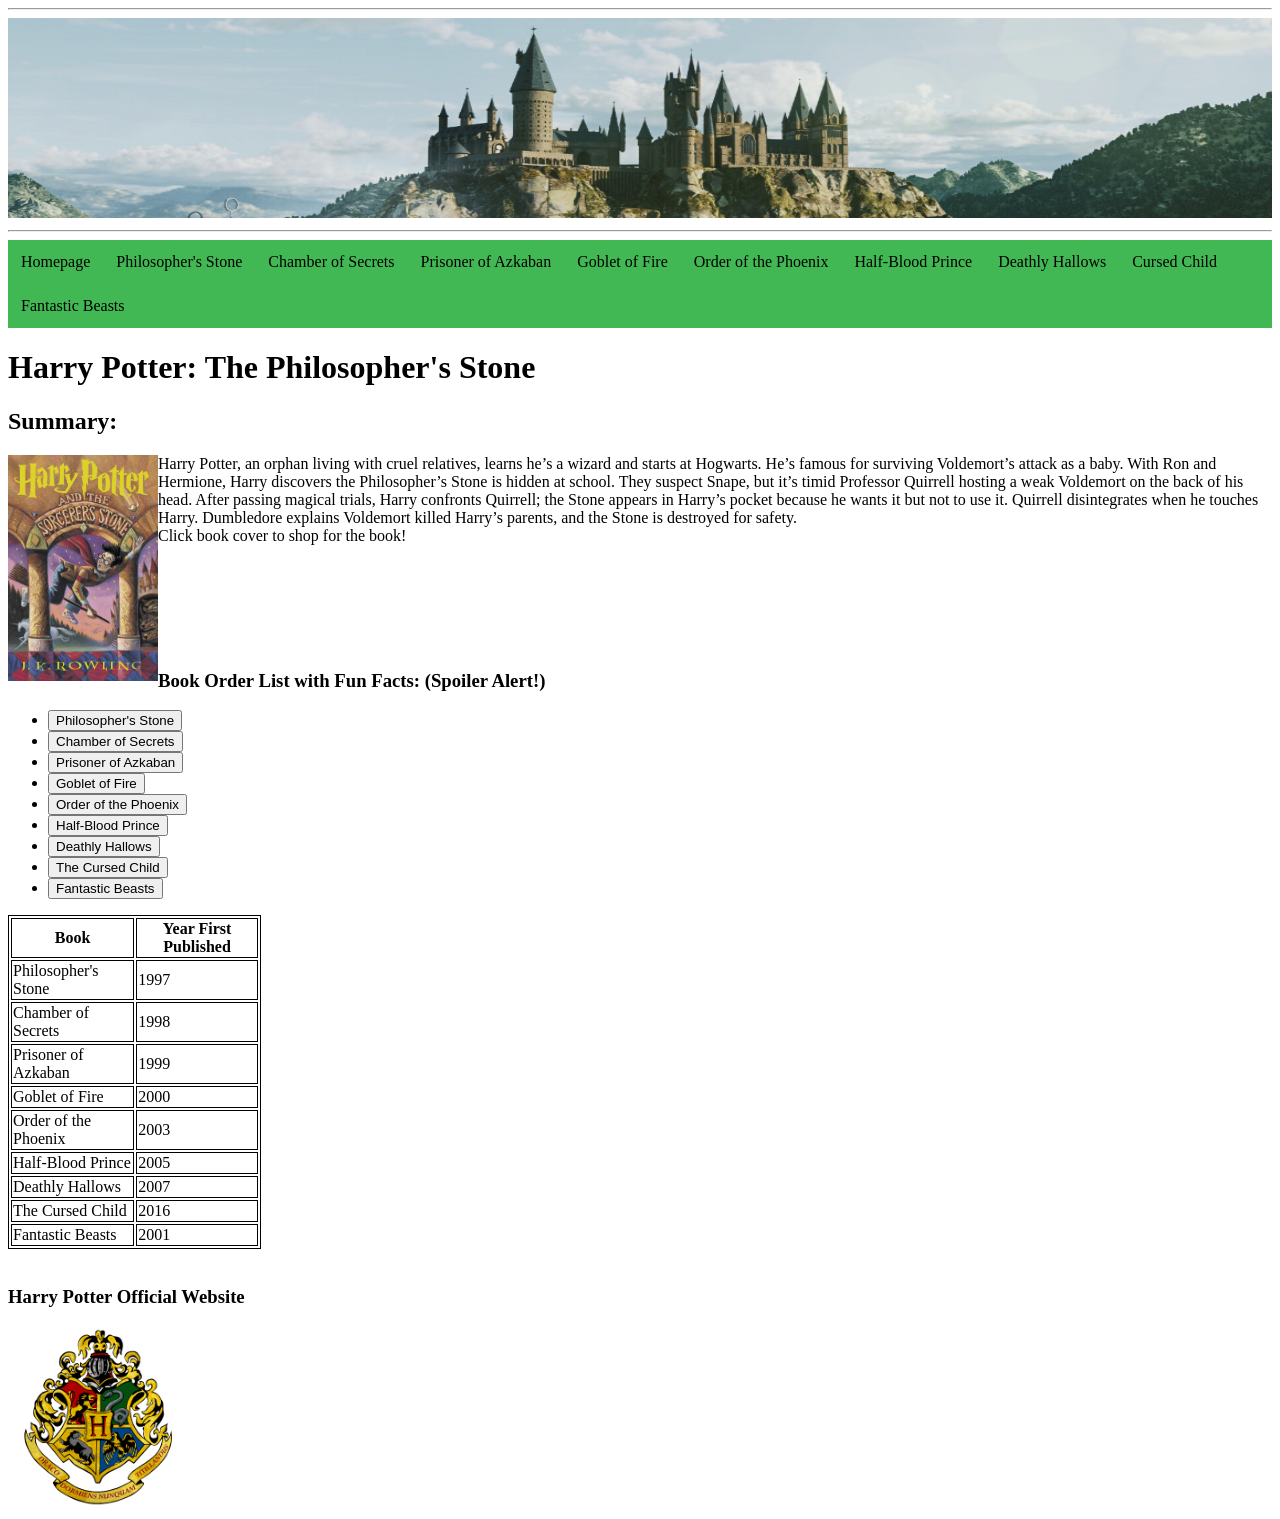
==== defcon1.html @ e7ab4b70 "4/10 8:40" ====
<!DOCTYPE html>
<html lang="en">
<head>
    <meta charset="UTF-8">
    <title>Harry Potter: The Philosopher's Stone</title>
    <script src="script.js" defer></script>
    <link rel="stylesheet" href="styles.css">
</head>
<body>
    <hr>
        <img src="/image/castlehome.jpg" alt="Hogwarts Castle" style="width: 100%;height:200px;">
    <hr>
    <nav class="navbar">
        <ul>
            <li><a href="index.html">Homepage</a></li>
            <li><a href="defcon1.html">Philosopher's Stone</a></li>
            <li><a href="defcon2.html">Chamber of Secrets</a></li>
            <li><a href="defcon3.html">Prisoner of Azkaban</a></li>
            <li><a href="defcon4.html">Goblet of Fire</a></li>
            <li><a href="defcon5.html">Order of the Phoenix</a></li>
            <li><a href="defcon6.html">Half-Blood Prince</a></li>
            <li><a href="defcon7.html">Deathly Hallows</a></li>
            <li><a href="defcon8.html">Cursed Child</a></li>
            <li><a href="defcon9.html">Fantastic Beasts</a></li>
        </ul>
    </nav>
    <h1>Harry Potter: The Philosopher's Stone</h1>
    <h2>Summary:</h2>
        <!--Put the different book cover for each book here-->
        <div>
        <a href="https://www.google.com/search?q=Harry+Potter+Philosopher%27s+Stone+book&sca_esv=51f1ea3ba9abaebf&  biw=1920&bih=919&udm=28&shopmd=1&ei=H3rWabq-CZO5kPIPw6HwiQE&ved=0ahUKEwj6ybfHzt6TAxWTHEQIHcMQPBEQ4dUDCCE&uact=5&oq=Harry+Potter+Philosopher%27s+Stone+book&gs_lp=[base64]&sclient=gws-wiz-modeless-shopping"><img src="/image/sstone.jpg" alt="harry potter and the sorcerer's stone book cover" id="book" style="width: 150px;height:225.9px;"></a>
        <p>
            <!--Change the text here-->
            Harry Potter, an orphan living with cruel relatives, learns he’s a wizard and starts at Hogwarts. He’s famous for surviving Voldemort’s attack as a baby. With Ron and Hermione, Harry discovers the Philosopher’s Stone is hidden at school. They suspect Snape, but it’s timid Professor Quirrell hosting a weak Voldemort on the back of his head. After passing magical trials, Harry confronts Quirrell; the Stone appears in Harry’s pocket because he wants it but not to use it. Quirrell disintegrates when he touches Harry. Dumbledore explains Voldemort killed Harry’s parents, and the Stone is destroyed for safety.
            <br>
            Click book cover to shop for the book!
            <br>
        </p>
            <br>
        </div>
            <br>
            <br>
            <br>
            <br>
     <h3>Book Order List with Fun Facts: (Spoiler Alert!) </h3>
     <ul>
        <li><input type="button" onclick="alert('The name Voldemort appears 38 times, while Harry Potter appears 29 times.')" value="Philosopher's Stone"></lili>
        <li><input type="button" onclick="alert(' In early drafts of the book, Nick wrote a song about how he died (having 45 whacks to the neck), but it was cut by the editor.')" value="Chamber of Secrets"></lili>
        <li><input type="button" onclick="alert('Dementors were created by J.K. Rowling to represent her own personal experiences with depression.')" value="Prisoner of Azkaban"></lili>
        <li><input type="button" onclick="alert('The book was nearly being titled Harry Potter and the Triwizard Tournament.')" value="Goblet of Fire"></lili>
        <li><input type="button" onclick="alert('The secret society, founded by Dumbledore during the First Wizarding War, was reformed in the wake of Voldemorts return, rising from the ashes just like a phoenix!')" value="Order of the Phoenix"></lili>
        <li><input type="button" onclick="alert('Snape kills Dumbledore at the top of the Astronomy Tower, fulfilling his vow and cementing himself as a villain, as predicted by Harry.')" value="Half-Blood Prince"></lili>
        <li><input type="button" onclick="alert('The reason for Harry losing his ability to speak Parseltongue is due to the Horcrux inside him being destroyed.')" value="Deathly Hallows"></li>
        <li><input type="button" onclick="alert('Harry and Draco are forced to work together, leading to a sometimes combative, but matured relationship between two former rivals.')" value="The Cursed Child"></lili>
        <li><input type="button" onclick="alert('Fantastic Beasts and Where to Find Them was originally only intended to be a guidebook for the magical creatures in the Harry Potter universe.')" value="Fantastic Beasts"></lili>
        </ul>
<table style="width:20%">
    <style>
      table, th, td {
         border: 1px solid black;
        }
  </style>
    <tr>
      <th>Book</th>
      <th>Year First Published</th> 
    </tr>
    <tr>
      <td>Philosopher's Stone</td>
      <td>1997</td>
    </tr>
    <tr>
      <td>Chamber of Secrets</td>
      <td>1998</td>
    </tr>
    <tr>
      <td>Prisoner of Azkaban</td>
      <td>1999</td>
    </tr>
    <tr>
      <td>Goblet of Fire</td>
      <td>2000</td>
    </tr>
    <tr>
      <td>Order of the Phoenix</td>
      <td>2003</td>
    </tr>
    <tr>
      <td>Half-Blood Prince</td>
      <td>2005</td>
    </tr>
    <tr>
      <td>Deathly Hallows</td>
      <td>2007</td>
    </tr>
    <tr>
      <td>The Cursed Child</td>
      <td>2016</td>
    </tr>
    <tr>
      <td>Fantastic Beasts</td>
      <td>2001</td>
</table>
<br>
    <h3>Harry Potter Official Website</h3>
    <a href="https://www.harrypotter.com/"><img src="/image/Hogwarts.png" alt="Hogwarts Crest" style="width:180px;height:180px;"></a>
</body>
</html>
---- styles.css ----
/* Add Global styles here */
h4{
    text-align: center;
}
.navbar ul{
    list-style-type: none;
    background-color: rgba(1, 159, 25, 0.74);
    padding: 0px;
    margin: 0px;
    overflow: hidden;
    color: black;
    text-align: center;
}
.navbar a{
    color: black;
    text-decoration: none;
    padding: 13px;
    display: block;
    text-align: center;
}
.navbar a:hover{
    background-color: rgba(0, 124, 19, 0.74);
}
.navbar li{
    float: left;
}


#book{
    float: left;
}

h1, h2, h3, h4, h5, h6 {
  font-family: "Times New Roman", Times, serif;
}
p1, p2, p3, p4, p5, p6 {
  font-family: "Times New Roman", Times, serif;
}
p1{
    font: 20px "Times New Roman", Times, serif;
}
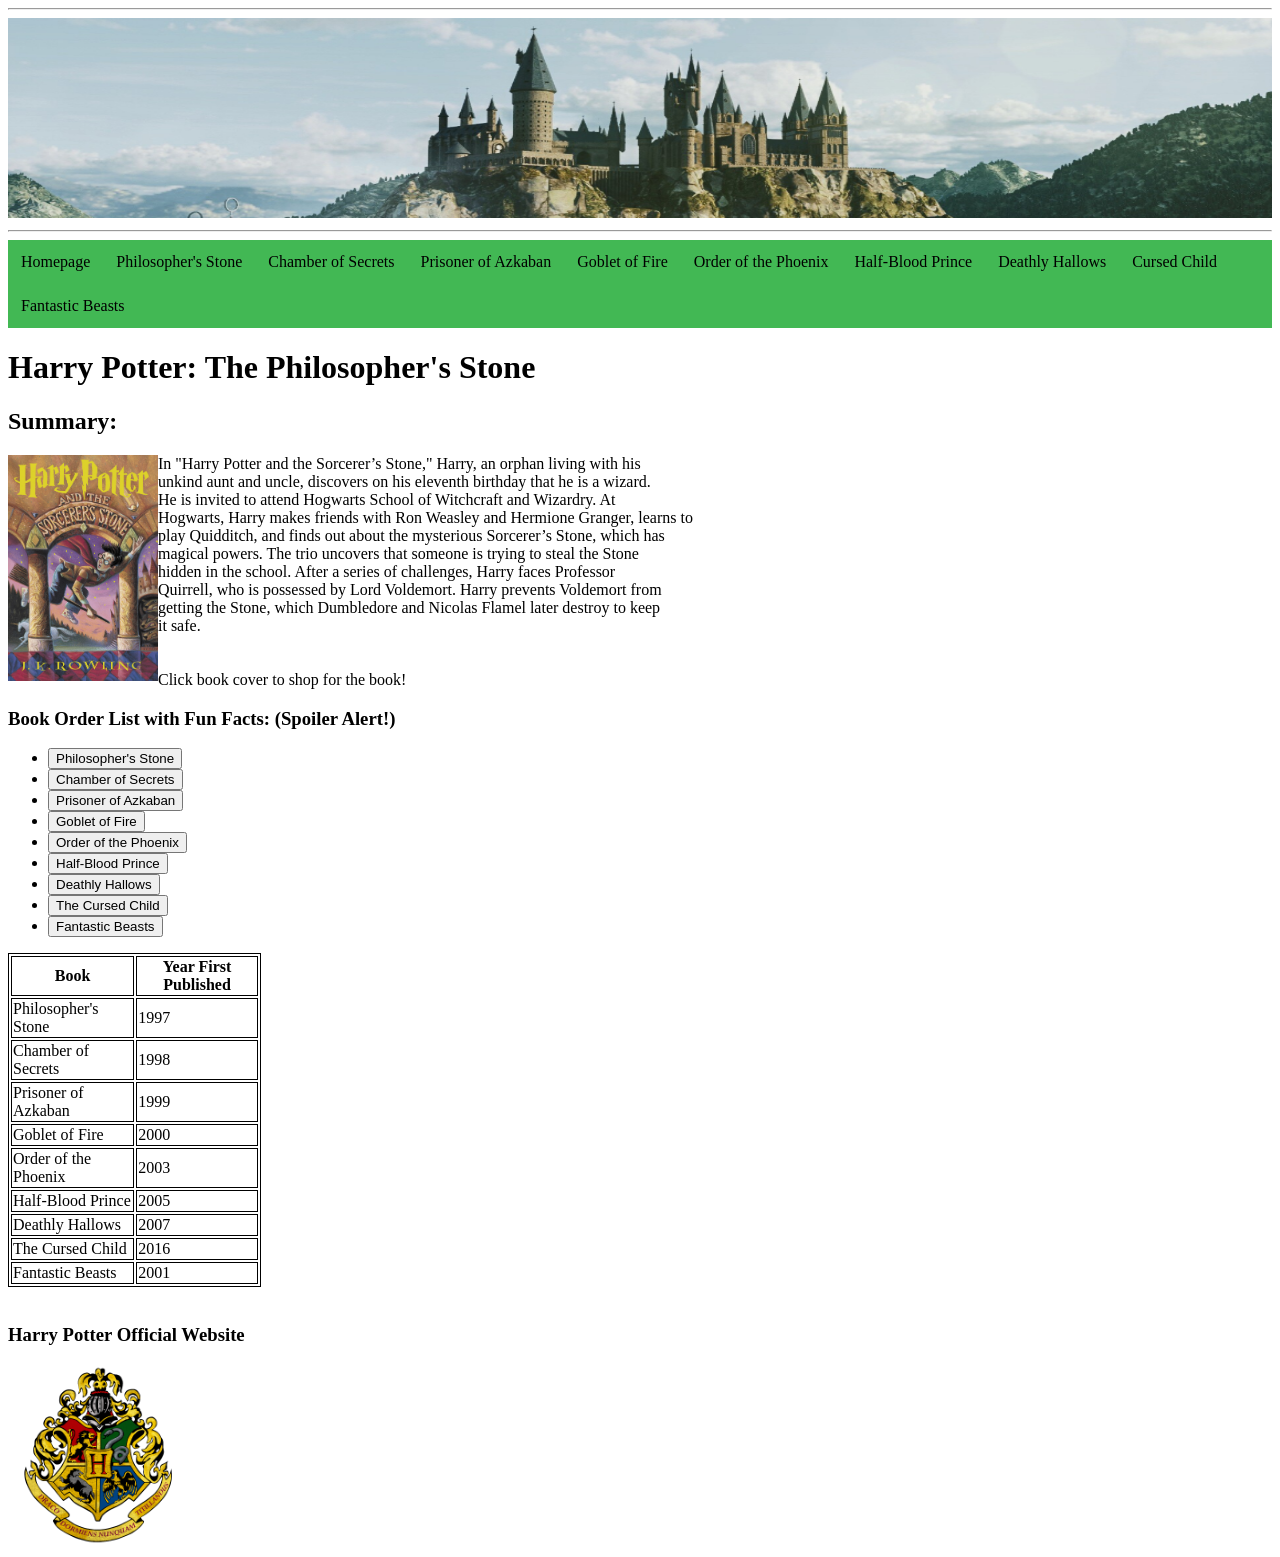
==== commit fa7b12bf: "7" ====
--- a/defcon1.html
+++ b/defcon1.html
@@ -31,17 +31,31 @@
         <a href="https://www.google.com/search?q=Harry+Potter+Philosopher%27s+Stone+book&sca_esv=51f1ea3ba9abaebf&  biw=1920&bih=919&udm=28&shopmd=1&ei=H3rWabq-CZO5kPIPw6HwiQE&ved=0ahUKEwj6ybfHzt6TAxWTHEQIHcMQPBEQ4dUDCCE&uact=5&oq=Harry+Potter+Philosopher%27s+Stone+book&gs_lp=[base64]&sclient=gws-wiz-modeless-shopping"><img src="/image/sstone.jpg" alt="harry potter and the sorcerer's stone book cover" id="book" style="width: 150px;height:225.9px;"></a>
         <p>
             <!--Change the text here-->
-            Harry Potter, an orphan living with cruel relatives, learns he’s a wizard and starts at Hogwarts. He’s famous for surviving Voldemort’s attack as a baby. With Ron and Hermione, Harry discovers the Philosopher’s Stone is hidden at school. They suspect Snape, but it’s timid Professor Quirrell hosting a weak Voldemort on the back of his head. After passing magical trials, Harry confronts Quirrell; the Stone appears in Harry’s pocket because he wants it but not to use it. Quirrell disintegrates when he touches Harry. Dumbledore explains Voldemort killed Harry’s parents, and the Stone is destroyed for safety.
+            In "Harry Potter and the Sorcerer’s Stone," Harry, an orphan living with his
             <br>
-            Click book cover to shop for the book!
+            unkind aunt and uncle, discovers on his eleventh birthday that he is a wizard. 
             <br>
-        </p>
+            He is invited to attend Hogwarts School of Witchcraft and Wizardry. At 
             <br>
-        </div>
+            Hogwarts, Harry makes friends with Ron Weasley and Hermione Granger, learns to 
+            <br>
+            play Quidditch, and finds out about the mysterious Sorcerer’s Stone, which has 
+            <br>
+            magical powers. The trio uncovers that someone is trying to steal the Stone 
+            <br>
+            hidden in the school. After a series of challenges, Harry faces Professor 
+            <br>
+            Quirrell, who is possessed by Lord Voldemort. Harry prevents Voldemort from 
+            <br>
+            getting the Stone, which Dumbledore and Nicolas Flamel later destroy to keep 
+            <br>
+            it safe.
             <br>
             <br>
             <br>
-            <br>
+            Click book cover to shop for the book!
+        </p>
+        </div>
      <h3>Book Order List with Fun Facts: (Spoiler Alert!) </h3>
      <ul>
         <li><input type="button" onclick="alert('The name Voldemort appears 38 times, while Harry Potter appears 29 times.')" value="Philosopher's Stone"></lili>
--- a/styles.css
+++ b/styles.css
@@ -33,9 +33,125 @@
 h1, h2, h3, h4, h5, h6 {
   font-family: "Times New Roman", Times, serif;
 }
-p1, p2, p3, p4, p5, p6 {
-  font-family: "Times New Roman", Times, serif;
+
+body {
+    background-color: white;
 }
-p1{
-    font: 20px "Times New Roman", Times, serif;
+
+
+
+
+
+
+
+
+
+
+
+
+
+
+
+
+
+
+
+
+
+
+
+
+
+
+
+
+
+
+
+* {box-sizing:border-box}
+
+/* Slideshow container */
+.slideshow-container {
+  max-width: 1000px;
+  position: relative;
+  margin: auto;
+}
+
+/* Hide the images by default */
+.mySlides {
+  display: none;
+}
+
+/* Next & previous buttons */
+.prev, .next {
+  cursor: pointer;
+  position: absolute;
+  top: 50%;
+  width: auto;
+  margin-top: -22px;
+  padding: 16px;
+  color: lightgreen;
+  font-weight: bold;
+  font-size: 18px;
+  transition: 0.6s ease;
+  border-radius: 0 3px 3px 0;
+  user-select: none;
+}
+
+/* Position the "next button" to the right */
+.next {
+  right: 0;
+  border-radius: 3px 0 0 3px;
+}
+
+/* On hover, add a black background color with a little bit see-through */
+.prev:hover, .next:hover {
+  background-color: rgba(0,0,0,0.8);
+}
+
+/* Caption text */
+.text {
+  color: black;
+  font-size: 15px;
+  padding: 8px 12px;
+  position: absolute;
+  bottom: 8px;
+  width: 100%;
+  text-align: center;
+}
+
+/* Number text (1/3 etc) */
+.numbertext {
+  color: #f2f2f2;
+  font-size: 12px;
+  padding: 8px 12px;
+  position: absolute;
+  top: 0;
+}
+
+/* The dots/bullets/indicators */
+.dot {
+  cursor: pointer;
+  height: 15px;
+  width: 15px;
+  margin: 0 2px;
+  background-color: #bbb;
+  border-radius: 50%;
+  display: inline-block;
+  transition: background-color 0.6s ease;
+}
+
+.active, .dot:hover {
+  background-color: #717171;
+}
+
+/* Fading animation */
+.fade {
+  animation-name: fade;
+  animation-duration: 1.5s;
+}
+
+@keyframes fade {
+  from {opacity: .4}
+  to {opacity: 1}
 }
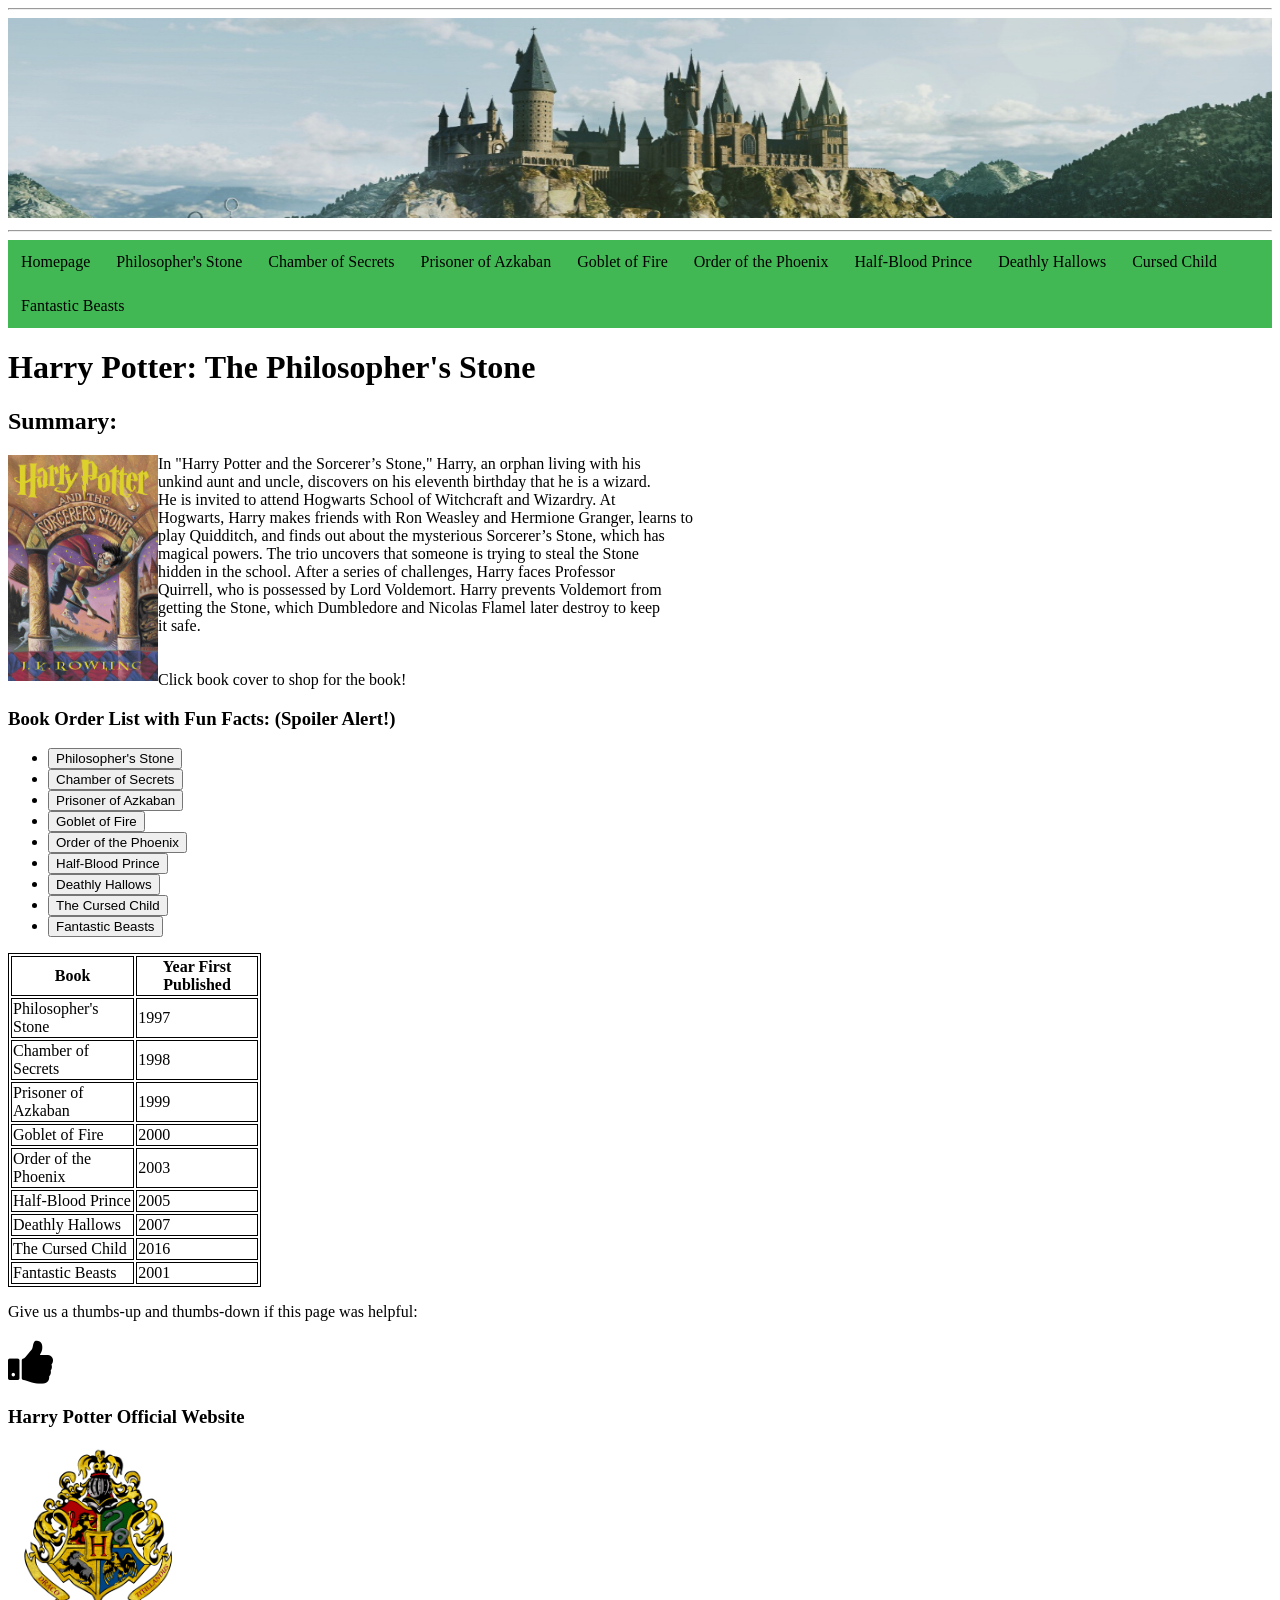
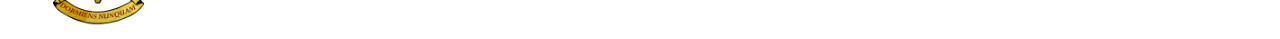
==== commit e8f100ff: "added like/dislike buttons to all pages, added niffler image, and made style changes to slideshow(fa" ====
--- a/defcon1.html
+++ b/defcon1.html
@@ -1,6 +1,7 @@
 <!DOCTYPE html>
 <html lang="en">
 <head>
+  <link rel="stylesheet" href="https://cdnjs.cloudflare.com/ajax/libs/font-awesome/4.7.0/css/font-awesome.min.css">
     <meta charset="UTF-8">
     <title>Harry Potter: The Philosopher's Stone</title>
     <script src="script.js" defer></script>
@@ -114,6 +115,10 @@
       <td>Fantastic Beasts</td>
       <td>2001</td>
 </table>
+
+<p>Give us a thumbs-up and thumbs-down if this page was helpful:</p>
+
+<i onclick="myFunction(this)" class="fa fa-thumbs-up"></i>
 <br>
     <h3>Harry Potter Official Website</h3>
     <a href="https://www.harrypotter.com/"><img src="/image/Hogwarts.png" alt="Hogwarts Crest" style="width:180px;height:180px;"></a>
--- a/styles.css
+++ b/styles.css
@@ -48,6 +48,47 @@
 
 
 
+.fa {
+  font-size: 50px;
+  cursor: pointer;
+  user-select: none;
+}
+
+.fa:hover {
+  color: darkblue;
+}
+
+
+
+
+
+
+
+
+
+
+
+
+
+
+
+* {box-sizing: border-box;}
+
+.img-magnifier-container {
+  position: relative;
+}
+
+.img-magnifier-glass {
+  position: absolute;
+  border: 3px solid #000;
+  border-radius: 50%;
+  cursor: none;
+  /*Set the size of the magnifier glass:*/
+  width: 100px;
+  height: 100px;
+}
+
+
 
 
 
@@ -80,6 +121,7 @@
 /* Hide the images by default */
 .mySlides {
   display: none;
+  
 }
 
 /* Next & previous buttons */
@@ -90,7 +132,7 @@
   width: auto;
   margin-top: -22px;
   padding: 16px;
-  color: lightgreen;
+  color: rgb(0, 0, 0);
   font-weight: bold;
   font-size: 18px;
   transition: 0.6s ease;
@@ -122,7 +164,7 @@
 
 /* Number text (1/3 etc) */
 .numbertext {
-  color: #f2f2f2;
+  color: black;
   font-size: 12px;
   padding: 8px 12px;
   position: absolute;
@@ -154,4 +196,12 @@
 @keyframes fade {
   from {opacity: .4}
   to {opacity: 1}
+}
+
+
+
+
+.dark-mode {
+  background-color: black;
+  color: white;
 }
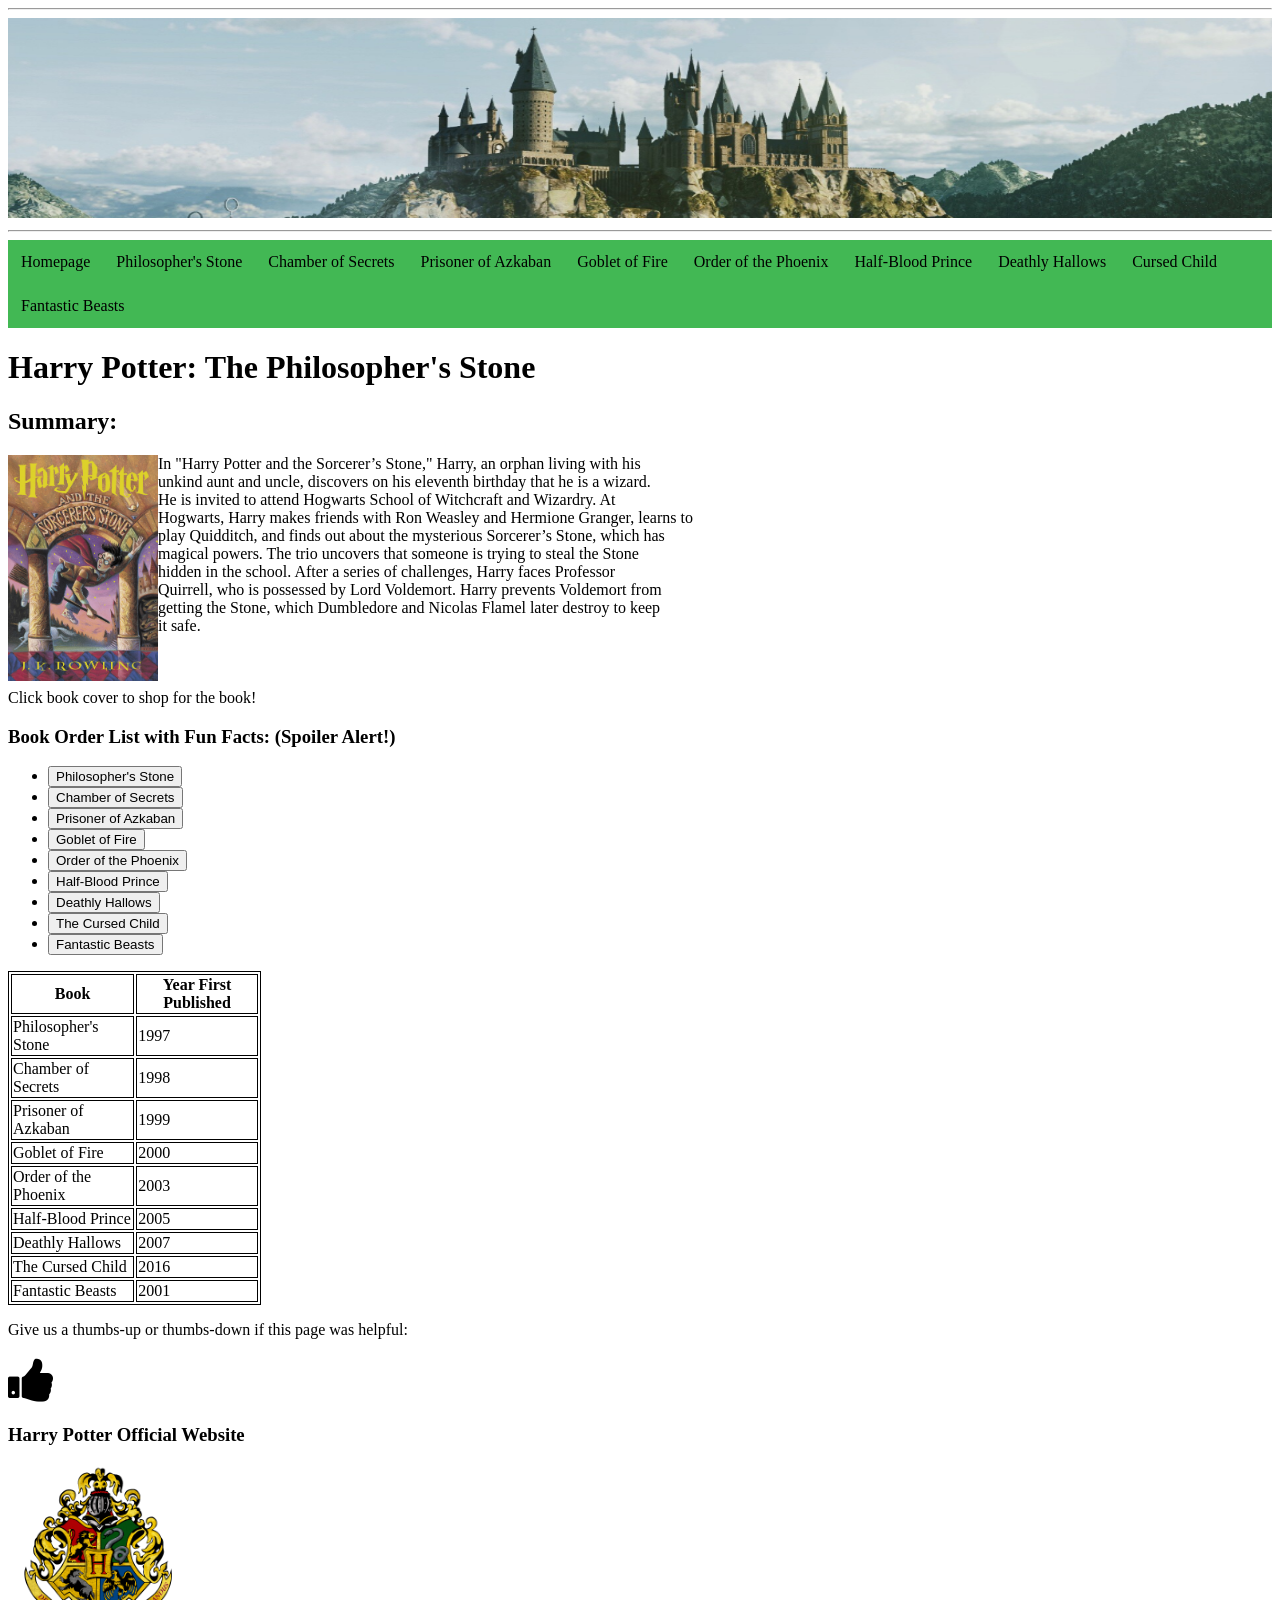
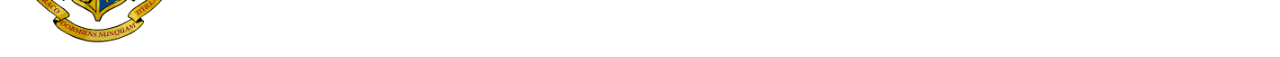
==== commit afb60fee: "niffler added, fixed thumbs up/down" ====
--- a/defcon1.html
+++ b/defcon1.html
@@ -51,6 +51,7 @@
             getting the Stone, which Dumbledore and Nicolas Flamel later destroy to keep 
             <br>
             it safe.
+            <br>
             <br>
             <br>
             <br>
@@ -116,7 +117,7 @@
       <td>2001</td>
 </table>
 
-<p>Give us a thumbs-up and thumbs-down if this page was helpful:</p>
+<p>Give us a thumbs-up or thumbs-down if this page was helpful:</p>
 
 <i onclick="myFunction(this)" class="fa fa-thumbs-up"></i>
 <br>
--- a/styles.css
+++ b/styles.css
@@ -91,7 +91,23 @@
 
 
 
-
+.imghover1 img:hover {
+  animation: shake 3s;
+  animation-iteration-count: infinite;
+}
+@keyframes shake {
+  0% { transform: translate(1px, 1px) rotate(0deg); }
+  10% { transform: translate(-1px, -2px) rotate(-1deg); }
+  20% { transform: translate(-3px, 0px) rotate(1deg); }
+  30% { transform: translate(3px, 2px) rotate(0deg); }
+  40% { transform: translate(1px, -1px) rotate(1deg); }
+  50% { transform: translate(-1px, 2px) rotate(-1deg); }
+  60% { transform: translate(-3px, 1px) rotate(0deg); }
+  70% { transform: translate(3px, 1px) rotate(-1deg); }
+  80% { transform: translate(-1px, -1px) rotate(1deg); }
+  90% { transform: translate(1px, 2px) rotate(0deg); }
+  100% { transform: translate(1px, -2px) rotate(-1deg); }
+}
 
 
 
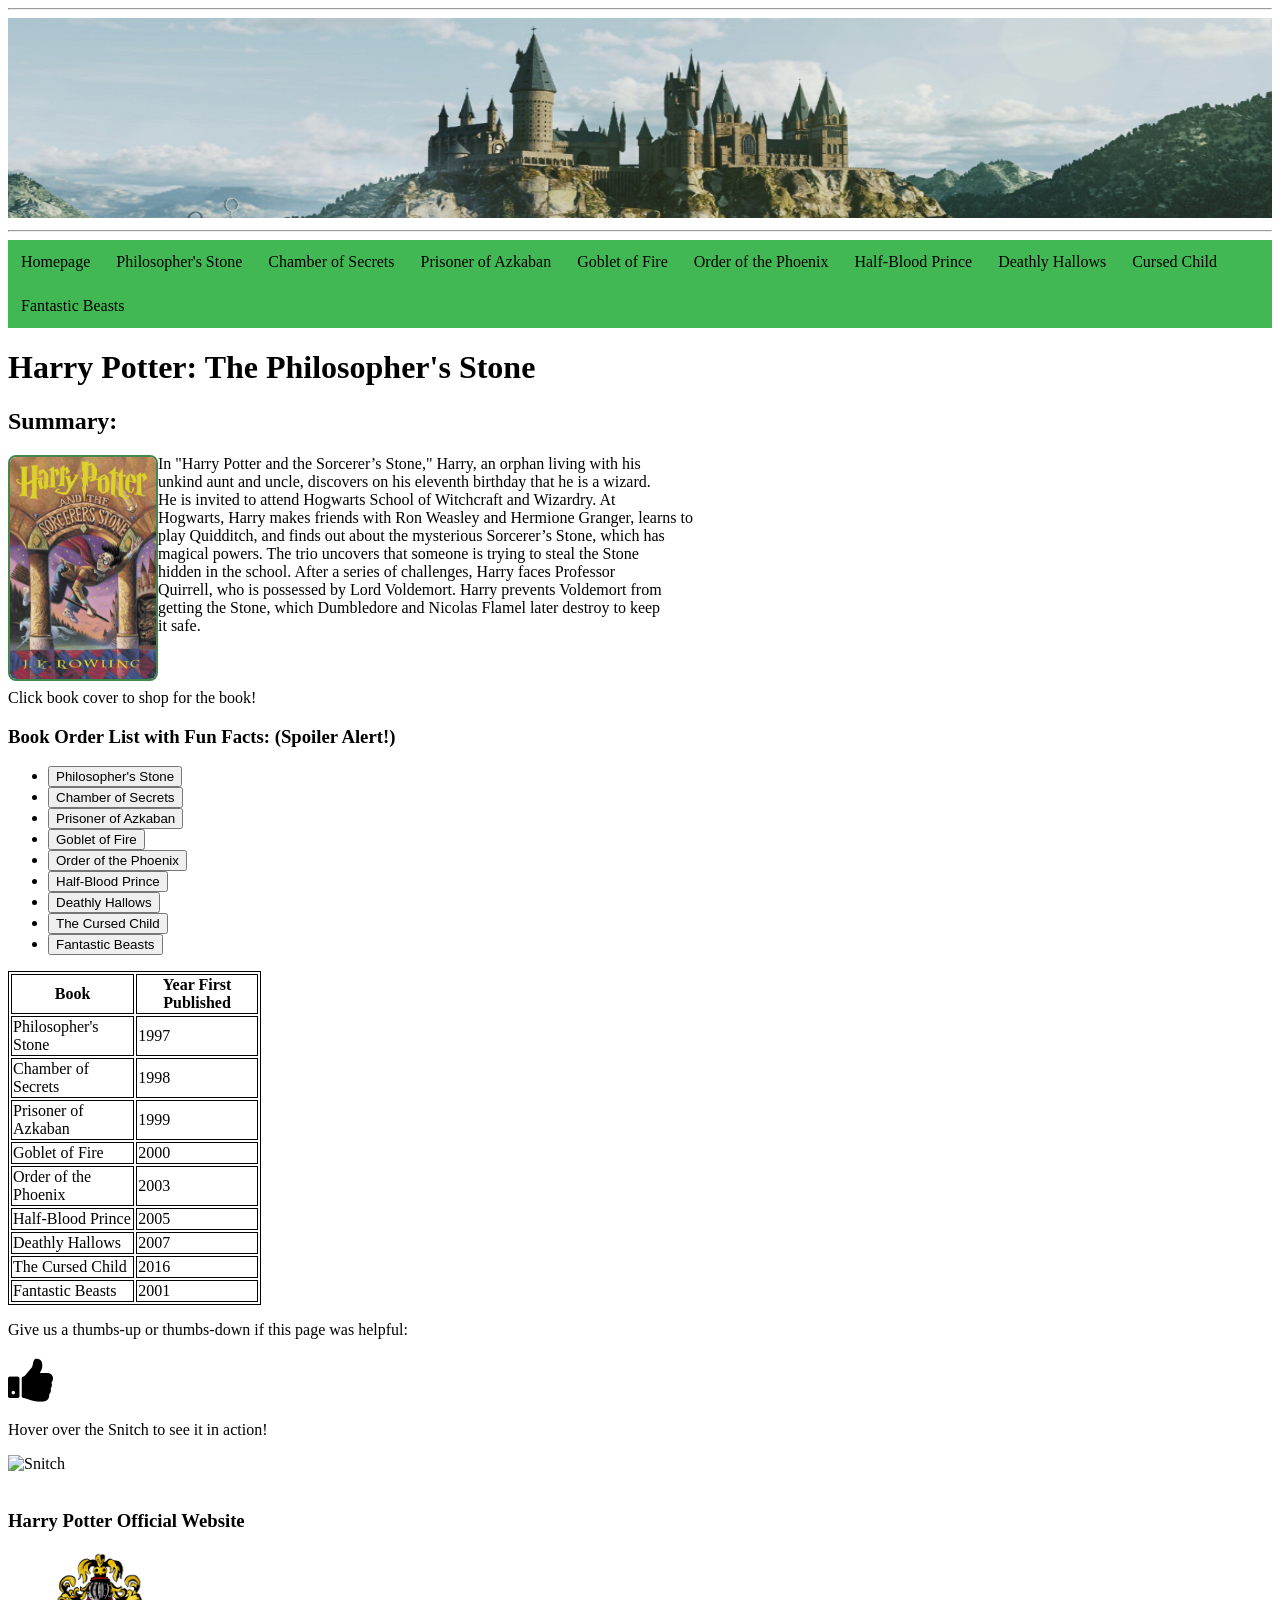
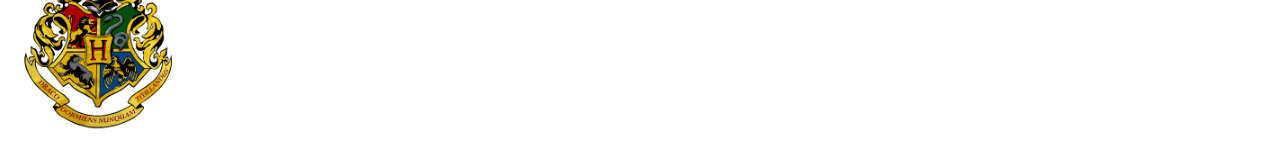
==== commit 4f8b465f: "Added hovers effects to pages 1-6, fixed images on fantastic beasts" ====
--- a/defcon1.html
+++ b/defcon1.html
@@ -116,10 +116,13 @@
       <td>Fantastic Beasts</td>
       <td>2001</td>
 </table>
-
 <p>Give us a thumbs-up or thumbs-down if this page was helpful:</p>
-
 <i onclick="myFunction(this)" class="fa fa-thumbs-up"></i>
+<br>
+<p>Hover over the Snitch to see it in action!</p>
+<div class="imghover1">
+  <img src="/image/000.png" class="imghover" alt="Snitch" style="width: 20%;height:20%; position:relative;">
+</div>
 <br>
     <h3>Harry Potter Official Website</h3>
     <a href="https://www.harrypotter.com/"><img src="/image/Hogwarts.png" alt="Hogwarts Crest" style="width:180px;height:180px;"></a>
--- a/styles.css
+++ b/styles.css
@@ -24,60 +24,37 @@
 .navbar li{
     float: left;
 }
-
-
 #book{
     float: left;
+  border-color: rgba(0, 93, 14, 0.74);
+  border-width: 2px;
+  border-style: solid;
+  border-radius: 8px;
 }
-
+.imgborder {
+  border-color: rgba(0, 124, 19, 0.74);
+  border-width: 4px;
+  border-style: solid;
+  border-radius: 30px;
+}
 h1, h2, h3, h4, h5, h6 {
   font-family: "Times New Roman", Times, serif;
 }
-
 body {
     background-color: white;
 }
-
-
-
-
-
-
-
-
-
-
-
 .fa {
   font-size: 50px;
   cursor: pointer;
   user-select: none;
 }
-
 .fa:hover {
-  color: darkblue;
+  color: rgb(0, 184, 0);
 }
-
-
-
-
-
-
-
-
-
-
-
-
-
-
-
 * {box-sizing: border-box;}
-
 .img-magnifier-container {
   position: relative;
 }
-
 .img-magnifier-glass {
   position: absolute;
   border: 3px solid #000;
@@ -87,12 +64,8 @@
   width: 100px;
   height: 100px;
 }
-
-
-
-
 .imghover1 img:hover {
-  animation: shake 3s;
+  animation: shake 2s;
   animation-iteration-count: infinite;
 }
 @keyframes shake {
@@ -108,38 +81,18 @@
   90% { transform: translate(1px, 2px) rotate(0deg); }
   100% { transform: translate(1px, -2px) rotate(-1deg); }
 }
-
-
-
-
-
-
-
-
-
-
-
-
-
-
-
-
-
 * {box-sizing:border-box}
-
 /* Slideshow container */
 .slideshow-container {
   max-width: 1000px;
   position: relative;
   margin: auto;
 }
-
 /* Hide the images by default */
 .mySlides {
   display: none;
   
 }
-
 /* Next & previous buttons */
 .prev, .next {
   cursor: pointer;
@@ -155,18 +108,15 @@
   border-radius: 0 3px 3px 0;
   user-select: none;
 }
-
 /* Position the "next button" to the right */
 .next {
   right: 0;
   border-radius: 3px 0 0 3px;
 }
-
 /* On hover, add a black background color with a little bit see-through */
 .prev:hover, .next:hover {
   background-color: rgba(0,0,0,0.8);
 }
-
 /* Caption text */
 .text {
   color: black;
@@ -177,7 +127,6 @@
   width: 100%;
   text-align: center;
 }
-
 /* Number text (1/3 etc) */
 .numbertext {
   color: black;
@@ -186,7 +135,6 @@
   position: absolute;
   top: 0;
 }
-
 /* The dots/bullets/indicators */
 .dot {
   cursor: pointer;
@@ -198,26 +146,20 @@
   display: inline-block;
   transition: background-color 0.6s ease;
 }
-
 .active, .dot:hover {
   background-color: #717171;
 }
-
 /* Fading animation */
 .fade {
   animation-name: fade;
   animation-duration: 1.5s;
 }
-
 @keyframes fade {
   from {opacity: .4}
   to {opacity: 1}
 }
-
-
-
-
 .dark-mode {
   background-color: black;
   color: white;
-}+}
+
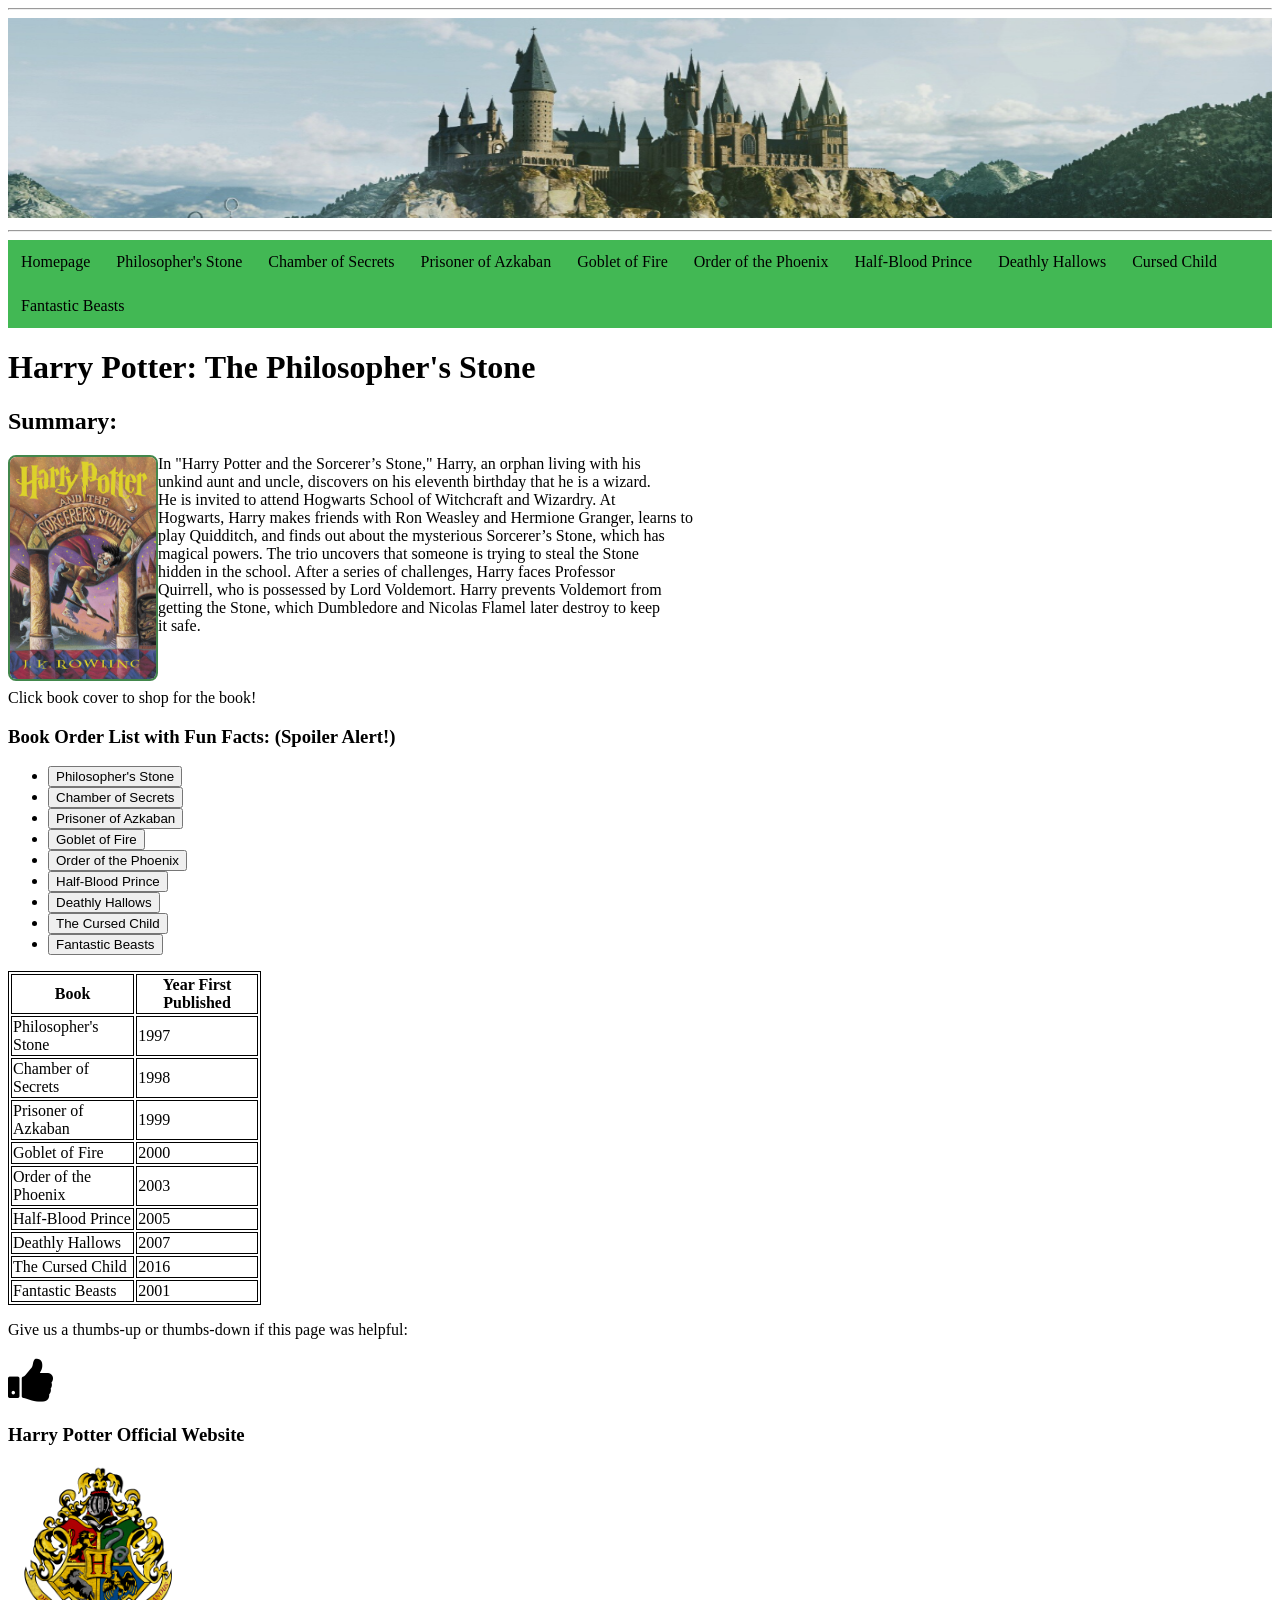
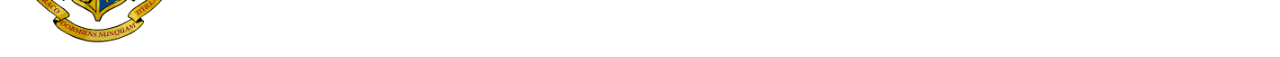
==== commit 8265ea56: "all done" ====
--- a/defcon1.html
+++ b/defcon1.html
@@ -119,11 +119,6 @@
 <p>Give us a thumbs-up or thumbs-down if this page was helpful:</p>
 <i onclick="myFunction(this)" class="fa fa-thumbs-up"></i>
 <br>
-<p>Hover over the Snitch to see it in action!</p>
-<div class="imghover1">
-  <img src="/image/000.png" class="imghover" alt="Snitch" style="width: 20%;height:20%; position:relative;">
-</div>
-<br>
     <h3>Harry Potter Official Website</h3>
     <a href="https://www.harrypotter.com/"><img src="/image/Hogwarts.png" alt="Hogwarts Crest" style="width:180px;height:180px;"></a>
 </body>
